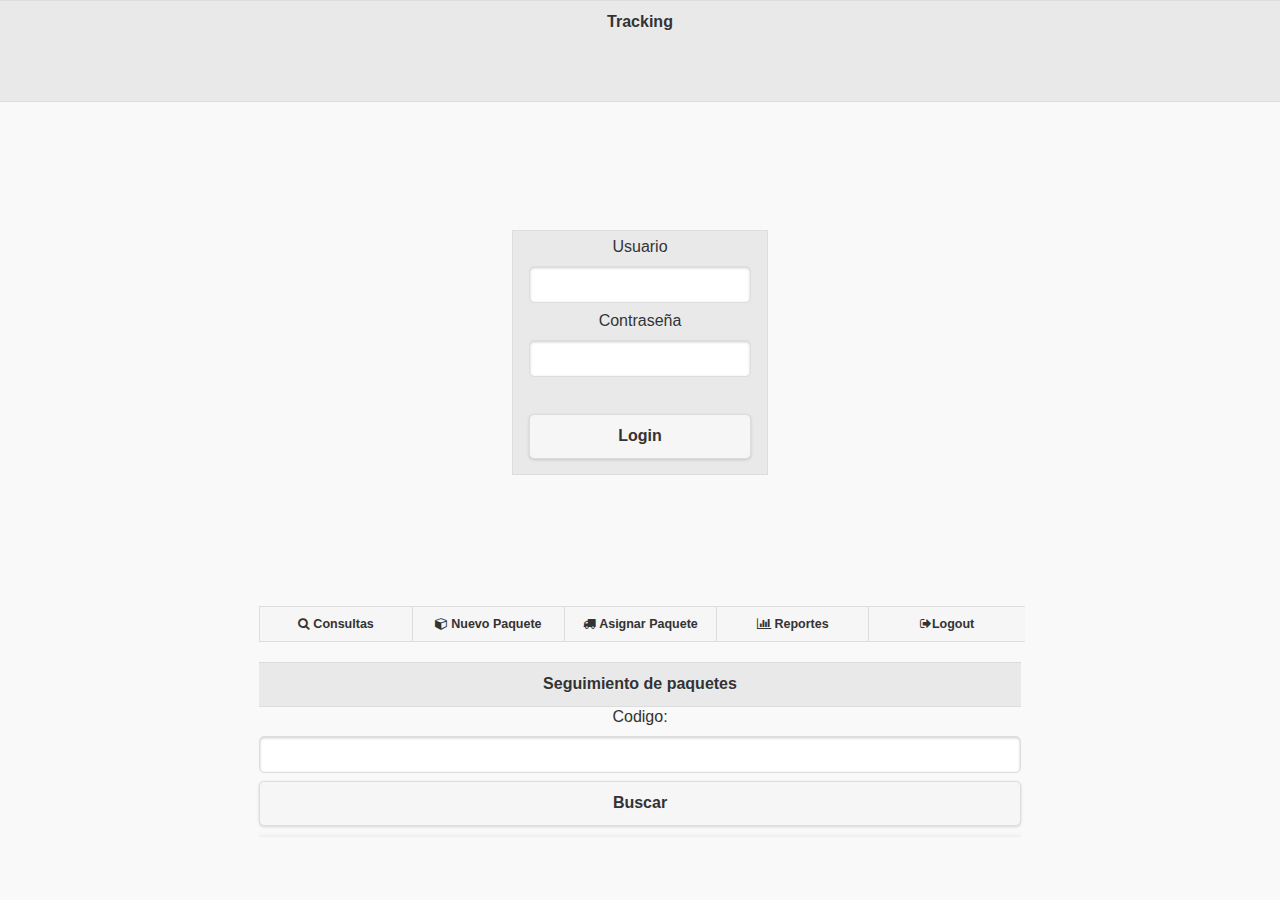
==== public_html/index.html @ d1646451 "correcion de manejo de usuarios" ====
<!DOCTYPE html>
<html>
    <head>
        <meta charset="utf-8">
        <meta name="viewport" content="width=device-width, initial-scale=1">
        <title>Traking</title>
        <link rel="stylesheet" href="css/jquery.mobile-1.4.5.min.css">
        <link rel="stylesheet" href="css/style.css" media="screen" title="no title">
        <link rel="stylesheet" href="font/css/font-awesome.min.css">
        <script src="script/jquery.min.js" charset="utf-8"></script>
        <script src="script/jquery.mobile-1.4.5.js" ></script>
        <script src="script/validaciones.js" charset="utf-8"></script>
        <script src="script/arrays.js" charset="utf-8"></script>
        <script src="script/usuarios.js" charset="utf-8"></script>
        <script src="script/paquetes.js" charset="utf-8"></script>
        <script src="script/repartidores.js" charset="utf-8"></script>
        <script src="script/entregas.js" type="text/javascript"></script>
        <script src="script/mostrar.js" charset="utf-8"></script>
        <script src="script/iniciar.js" charset="utf-8"></script>

    </head>
    <body>
        <div data-role="header" class="banner"><h3>Tracking</h3></div>
        <div id="divLogin">
            <div class="ui-grid-solo">
                <div class="ui-bar ui-bar-a">
                    <label>Usuario</label><input type="text" id="txtUsuario">
                    <label>Contraseña</label> <input type="password" id="txtClave"><br>
                    <input type="button" id="btnLogin" value="Login">
                    <div id="divMsgLogin" class="error"></div>
                </div>
            </div>
        </div>


        <div data-role="tabs" id="divMenu">
            <div data-role="navbar">

                <ul id="ulMenu1">
                    <li><a id="liConsultar" href="#divConsultar"><i class="fa fa-search" aria-hidden="true"></i> Consultas</a></li>
                    <li><a id="liNuevo" href="#divNuevo"> <i class="fa fa-cube" aria-hidden="true"></i> Nuevo Paquete </a></li>
                    <li><a id="liAsignar" href="#divAsignar" id="liAsignar"> <i class="fa fa-truck" aria-hidden="true"></i> Asignar Paquete</a></li>
                    <li><a id="liReporte" href="#divReporte"> <i class="fa fa-bar-chart" aria-hidden="true"></i> Reportes</a></li>
                    <li><a href="#divLogout" class="Logout"> <i class="fa fa-sign-out" aria-hidden="true"></i>Logout</a></li>
                </ul>

                <!--Acá empieza el contenido de las pestañas -->
                <div class="tab" id="divConsultar">
                <div data-role="header"><h2> Seguimiento de paquetes</h2></div>
                <label>Codigo:</label><input type="text" id="txtBuscarPaquete">
                <input type="button" id="btnBuscarPaquete" value="Buscar">
                <div id="divMsgBuscarPaquete"></div>
                  <ul data-role='listview'  data-inset='true' id='ulBuscarPaquete'>
                   <a></a>
                  </ul>

                </div>

                <!--pestaña ingresar paquete-->
                <div class="tab" id="divNuevo">
                    <div data-role="header"><h2> Ingreso nuevo paquete </h2></div>
                    <div data-role="header">Remitente</div>
                    <div id="divMsgNuevoPaquete" class="error"></div>
                    <label >CI </label><input type="text" id="txtCIRemitente">
                    <div class="ui-grid-a">
                        <div class="ui-block-a">
                            <label >Nombre </label><input type="text" id="txtNombreRemitente">
                        </div>
                        <div class="ui-block-b">
                            <label >Apellido</label><input type="text" id="txtApellidoRemitente">
                        </div>
                    </div>
                    <div data-role="header">Destinatario</div>
                    <label>CI</label><input type="text" id="txtCIDestinatario">
                    <div class="ui-grid-a">
                        <div class="ui-block-a">
                            <label>Nombre</label><input type="text" id="txtNombreDestinatario">
                        </div>
                        <div class="ui-block-b">
                            <label >Apellido</label><input type="text" id="txtApellidoDestinatario">
                        </div>

                    </div>

                    <label >Direccion</label><input type="text" id="txtDireccionDestinatario">
                    <div data-role="header">Paquete</div>
                    <label >Peso</label><input type="text" id="txtPesoPaquete">
                    <input type="button" id="btnNuevoPaquete" value="Ingresar nuevo">
                </div>

                <!--Pestaña asignar paquete -->
                <div class="tab" id="divAsignar">
                    <div id="divMsgAsignar">Seleccione un repartidor disponible o un paquete pendiente para asignar </div>
                    <div class="ui-grid-a">
                        <div class="ui-block-a">
                            <ul data-role='listview'  data-inset='true' id='ulRepartidoresDisponibles'>
                              <a></a>
                            </ul>
                        </div>
                        <div class="ui-block-b">
                          <ul data-role='listview'  data-inset='true' id='ulPaquetesPendientes'>
                              <a></a>
                          </ul>
                        </div>
                    </div>
                    <input type="button" id="btnAsignarRepartidor" value="Asignar">

                </div>

                <div class="tab" id="divReporte">Reporte</div>
                <div id="divPendientes"></div>
                <div class="tab" id="divLogout"></div>
            </div>
        </div>
    </body>
</html>
---- public_html/css/style.css ----
label {
    text-align: center;

}

.tab{
    padding-top: 20px;
}

.banner{
    height:100px;
    background-color: red;
}
.ui-bar-inherit{

    background-color: RED;
}

.ui-grid-solo {
    margin-top: 10%;
    margin-left: 15%;
    margin-right: 15%;
    margin-bottom: 10%;

}
.error {
   color: red;
  text-align: center;
  border: 2px;
  border-color: red;
}
.RepartidorSeleccionado {
  background: #38c !important;
  color: white !important;

}

.PaqueteSeleccionado {
  background: #38c !important;
  color: white !important;

}

#divMenu {
    margin-left: 20%;
    margin-right: 20%;

}
#divNuevo {
    margin-left: 20%;
    margin-right: 20%;
    margin-bottom: 10%;

}

@media screen and (min-width: 720px){
    /* con esto definimos un margen diferente cuando la pantalla esta por encima de 720px     */
    .ui-grid-solo {
        margin-top: 10%;
        margin-left: 40%;
        margin-right: 40%;
        margin-bottom: 10%;

    }
}
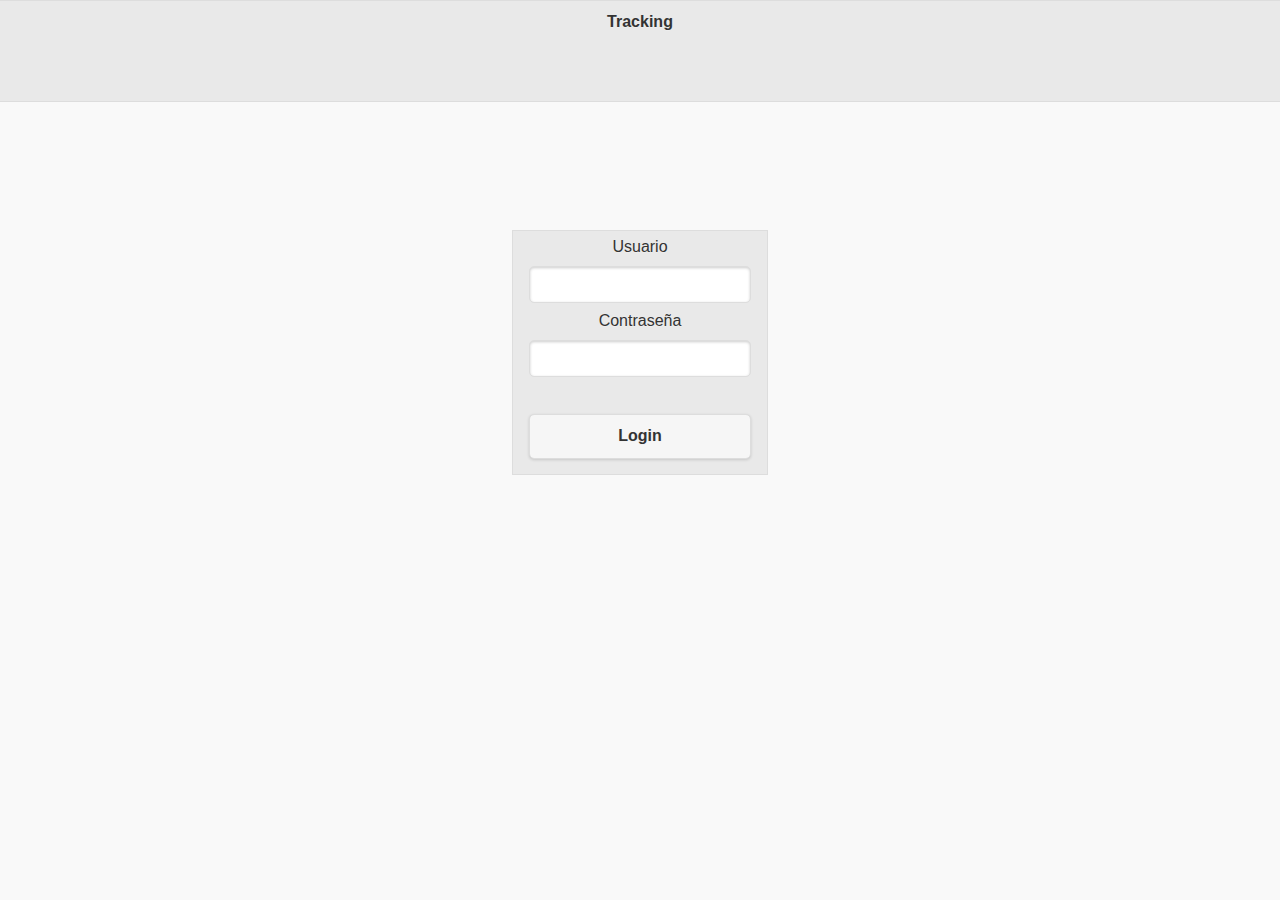
==== commit 1dfe10c2: "resumen entregas x rep, se sacan validaciones, listas paquetes a entregar" ====
--- a/public_html/index.html
+++ b/public_html/index.html
@@ -46,13 +46,13 @@
 
                 <!--Acá empieza el contenido de las pestañas -->
                 <div class="tab" id="divConsultar">
-                <div data-role="header"><h2> Seguimiento de paquetes</h2></div>
-                <label>Codigo:</label><input type="text" id="txtBuscarPaquete">
-                <input type="button" id="btnBuscarPaquete" value="Buscar">
-                <div id="divMsgBuscarPaquete"></div>
-                  <ul data-role='listview'  data-inset='true' id='ulBuscarPaquete'>
-                   <a></a>
-                  </ul>
+                    <div data-role="header"><h2> Seguimiento de paquetes</h2></div>
+                    <label>Codigo:</label><input type="text" id="txtBuscarPaquete">
+                    <input type="button" id="btnBuscarPaquete" value="Buscar">
+                    <div id="divMsgBuscarPaquete"></div>
+                    <ul data-role='listview'  data-inset='true' id='ulBuscarPaquete'>
+                        <a></a>
+                    </ul>
 
                 </div>
 
@@ -94,20 +94,23 @@
                     <div class="ui-grid-a">
                         <div class="ui-block-a">
                             <ul data-role='listview'  data-inset='true' id='ulRepartidoresDisponibles'>
-                              <a></a>
+                                <a></a>
                             </ul>
                         </div>
                         <div class="ui-block-b">
-                          <ul data-role='listview'  data-inset='true' id='ulPaquetesPendientes'>
-                              <a></a>
-                          </ul>
+                            <ul data-role='listview'  data-inset='true' id='ulPaquetesPendientes'>
+                                <a></a>
+                            </ul>
                         </div>
                     </div>
                     <input type="button" id="btnAsignarRepartidor" value="Asignar">
 
                 </div>
 
-                <div class="tab" id="divReporte">Reporte</div>
+                <div class="tab" id="divReporte">Reporte
+                    <input type="button" value="Resumen entregas por repartidor" id="btnEntXRepart"/>
+                    <div id="divEntXRep"></div>
+                </div>
                 <div id="divPendientes"></div>
                 <div class="tab" id="divLogout"></div>
             </div>
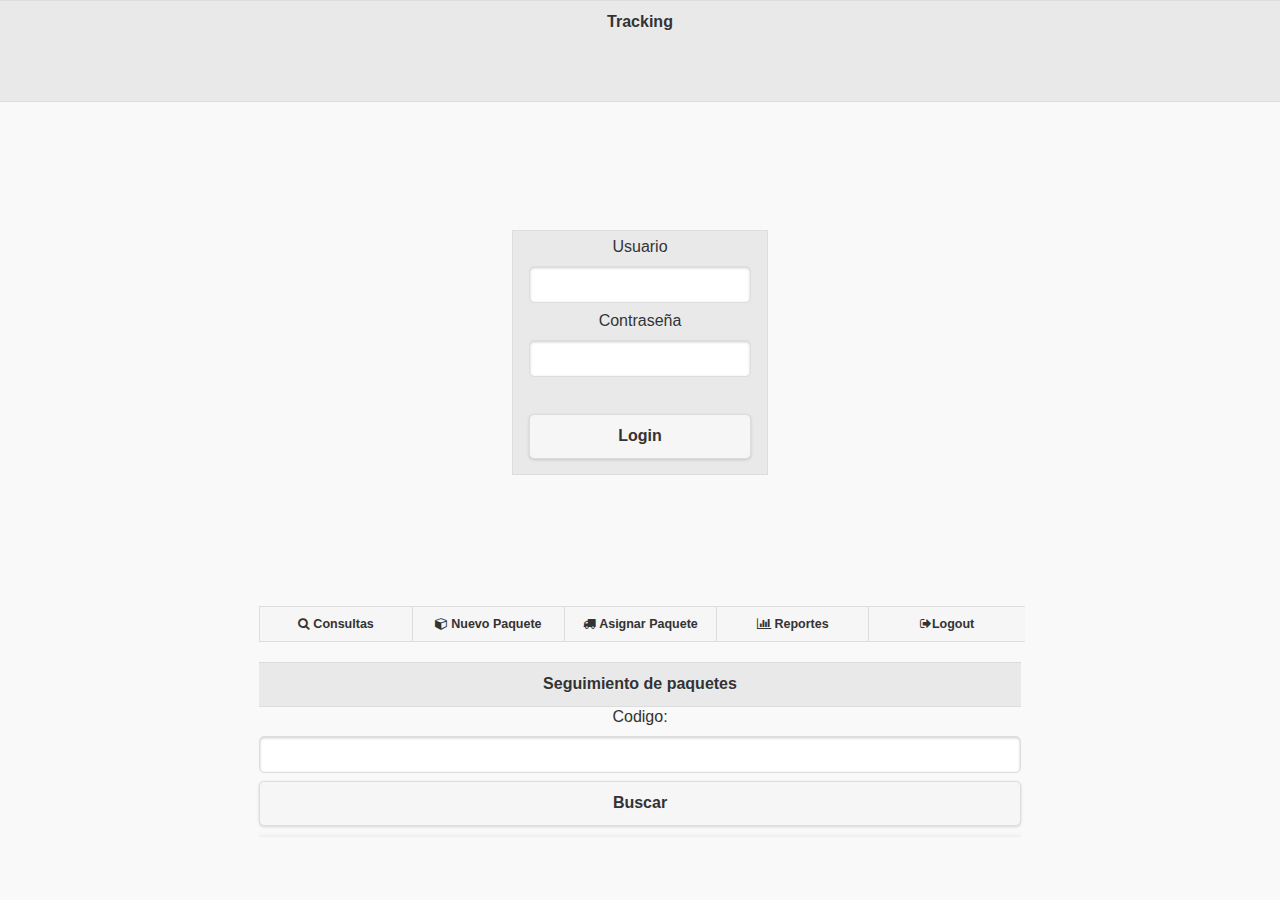
==== commit d380f8aa: "Merge remote-tracking branch 'origin/master'" ====
--- a/public_html/index.html
+++ b/public_html/index.html
@@ -108,11 +108,14 @@
                 </div>
 
                 <div class="tab" id="divReporte">Reporte
+
                     <input type="button" value="Resumen entregas por repartidor" id="btnEntXRepart"/>
                     <div id="divEntXRep"></div>
                 </div>
                 <div id="divPendientes"></div>
+
                 <div class="tab" id="divLogout"></div>
+                <div id="divPendientes"></div>
             </div>
         </div>
     </body>
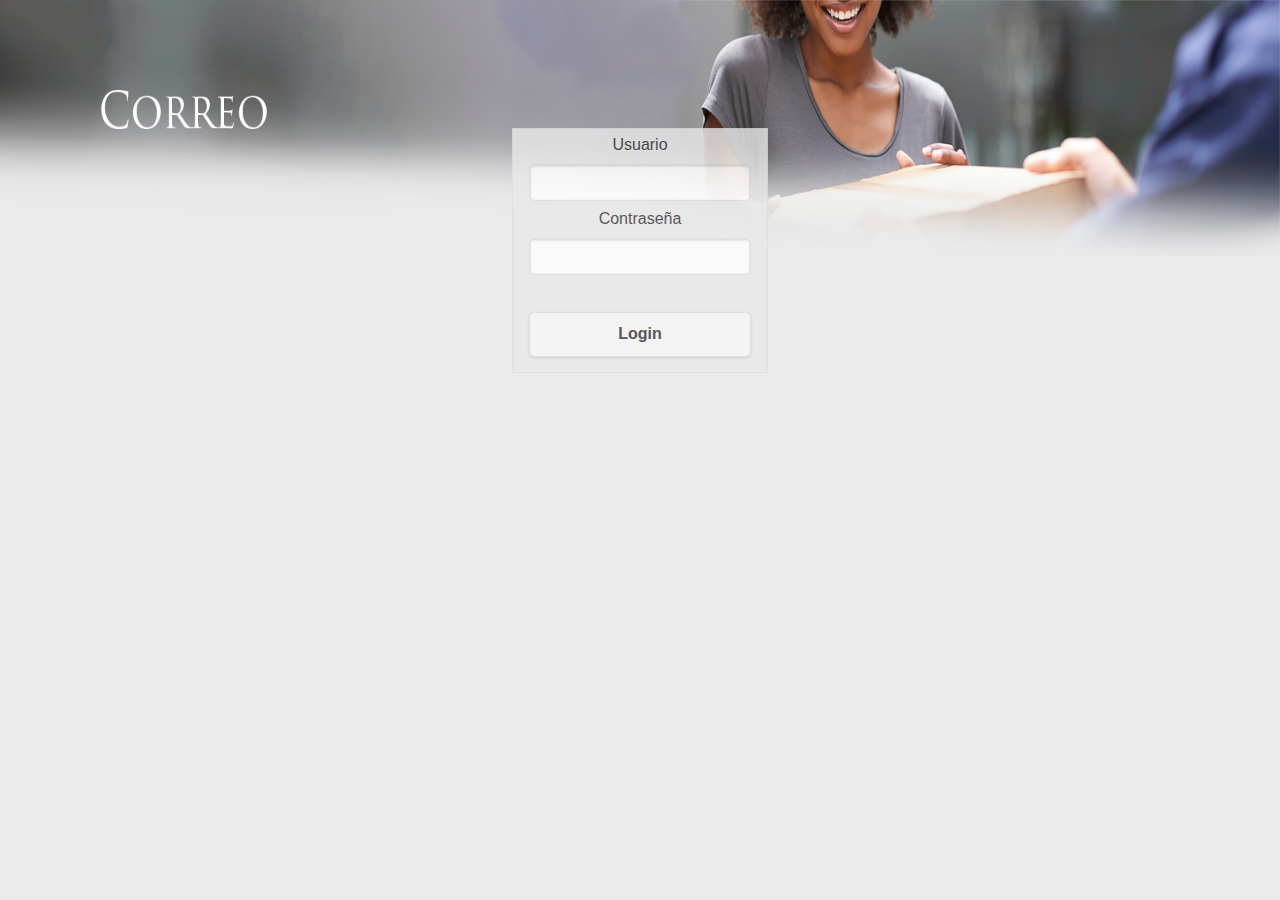
==== commit 6c085e09: "Correccion Errores de Marge" ====
--- a/public_html/index.html
+++ b/public_html/index.html
@@ -20,7 +20,7 @@
 
     </head>
     <body>
-        <div data-role="header" class="banner"><h3>Tracking</h3></div>
+        <div data-role="header" class="banner"></div>
         <div id="divLogin">
             <div class="ui-grid-solo">
                 <div class="ui-bar ui-bar-a">
@@ -32,8 +32,8 @@
             </div>
         </div>
 
-
-        <div data-role="tabs" id="divMenu">
+        <div class="ui-grid-a">
+        <div class="ui-block-a" data-role="tabs" id="divMenu">
             <div data-role="navbar">
 
                 <ul id="ulMenu1">
@@ -90,7 +90,8 @@
 
                 <!--Pestaña asignar paquete -->
                 <div class="tab" id="divAsignar">
-                    <div id="divMsgAsignar">Seleccione un repartidor disponible o un paquete pendiente para asignar </div>
+                   <div data-role="header"><h3>Seleccione repartidor y un paquete</h3></div>
+                    <div id="divMsgAsignar"></div>
                     <div class="ui-grid-a">
                         <div class="ui-block-a">
                             <ul data-role='listview'  data-inset='true' id='ulRepartidoresDisponibles'>
@@ -112,11 +113,18 @@
                     <input type="button" value="Resumen entregas por repartidor" id="btnEntXRepart"/>
                     <div id="divEntXRep"></div>
                 </div>
-                <div id="divPendientes"></div>
+
 
                 <div class="tab" id="divLogout"></div>
-                <div id="divPendientes"></div>
+
             </div>
+
         </div>
+        <div class="ui-block-b" id="divPendientes">
+          <ul data-role='listview'  data-inset='true' id='ulPendientes'>
+              <a></a>
+          </ul>
+        </div>
+      </div>
     </body>
 </html>
--- a/public_html/css/style.css
+++ b/public_html/css/style.css
@@ -2,14 +2,29 @@
     text-align: center;
 
 }
-
+body{
+  background: url(../images/bg3.jpg) !important;
+   background-repeat: no-repeat !important;
+    background-position:center center !important;
+    background-attachment:scroll !important;
+    background-size:100% 100% !important;
+    background-color: #e9e9e9 !important;
+}
+.ui-page {
+    background: transparent;
+}
+/*.ui-content{
+    background: transparent;
+}
+*/
 .tab{
     padding-top: 20px;
 }
 
 .banner{
-    height:100px;
+    height:150px;
     background-color: red;
+    opacity: 0.6;
 }
 .ui-bar-inherit{
 
@@ -21,7 +36,7 @@
     margin-left: 15%;
     margin-right: 15%;
     margin-bottom: 10%;
-
+    opacity: 0.8
 }
 .error {
    color: red;
@@ -42,9 +57,15 @@
 }
 
 #divMenu {
-    margin-left: 20%;
-    margin-right: 20%;
+    margin-left: 5%;
+    margin-right: 0%;
+    width: 70% !important;
+    background: #e9e9e9;
 
+}
+#divPendientes{
+  padding-left: 2%;
+  width: 25% !important;
 }
 #divNuevo {
     margin-left: 20%;
